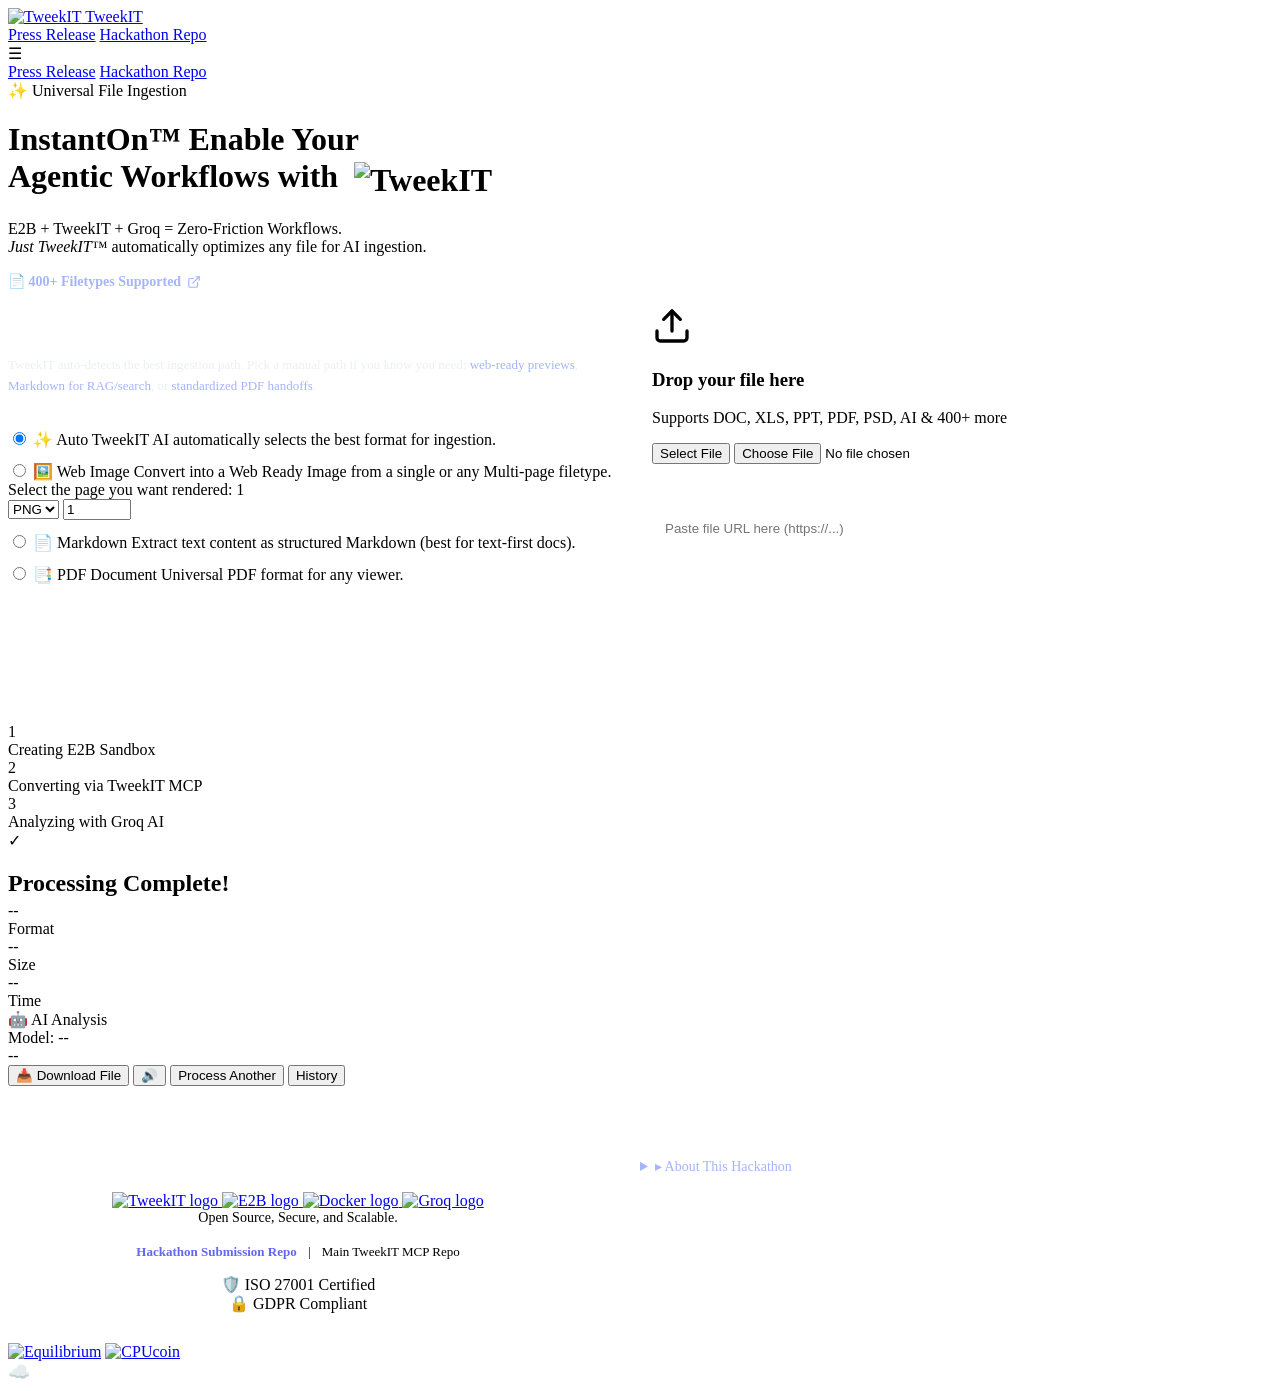
==== demo/static/index.html @ 40e86190 "feat: Secure Download Timer, AI Prompt Refinement, Large File Optimization" ====
<!DOCTYPE html>
<html lang="en">

<head>
    <meta charset="UTF-8">
    <meta name="viewport" content="width=device-width, initial-scale=1.0">

    <!-- Primary Meta Tags -->
    <title>TweekIT InstantOn™ | E2B + Groq - Universal AI File Ingestion</title>
    <meta name="title" content="TweekIT InstantOn™ | E2B + Groq - Universal AI File Ingestion">
    <meta name="description"
        content="Zero-friction AI workflows with TweekIT InstantOn™. Convert any file format for AI ingestion using E2B sandboxes, Docker containers, and Groq's ultra-fast AI. Just TweekIT!">
    <meta name="keywords"
        content="TweekIT, E2B, Groq, AI file conversion, file ingestion, agentic workflows, Docker, MCP, InstantOn, universal file converter">
    <meta name="author" content="TweekIT + E2B + Groq">

    <!-- Open Graph / Facebook -->
    <meta property="og:type" content="website">
    <meta property="og:url" content="https://e2b-hackathon-demo-u7zpezrloq-uw.a.run.app/">
    <meta property="og:title" content="TweekIT InstantOn™ | E2B + Groq - Universal AI File Ingestion">
    <meta property="og:description"
        content="Zero-friction AI workflows with TweekIT InstantOn™. Convert any file format for AI ingestion using E2B sandboxes, Docker containers, and Groq's ultra-fast AI.">
    <meta property="og:image"
        content="https://e2b-hackathon-demo-u7zpezrloq-uw.a.run.app/static/assets/logo-white-logo-full-dark-bkg.png">

    <!-- Twitter -->
    <meta property="twitter:card" content="summary_large_image">
    <meta property="twitter:url" content="https://e2b-hackathon-demo-u7zpezrloq-uw.a.run.app/">
    <meta property="twitter:title" content="TweekIT InstantOn™ | E2B + Groq - Universal AI File Ingestion">
    <meta property="twitter:description"
        content="Zero-friction AI workflows with TweekIT InstantOn™. Convert any file format for AI ingestion using E2B sandboxes, Docker containers, and Groq's ultra-fast AI.">
    <meta property="twitter:image"
        content="https://e2b-hackathon-demo-u7zpezrloq-uw.a.run.app/static/assets/logo-white-logo-full-dark-bkg.png">

    <!-- Favicons -->
    <link rel="icon" type="image/png" sizes="150x150" href="/static/assets/tweekit-icon-square-150.png">
    <link rel="apple-touch-icon" href="/static/assets/tweekit-icon-square-150.png">

    <!-- Fonts -->
    <link rel="preconnect" href="https://fonts.googleapis.com">
    <link rel="preconnect" href="https://fonts.gstatic.com" crossorigin>
    <link
        href="https://fonts.googleapis.com/css2?family=Inter:wght@300;400;500;600;700&family=Outfit:wght@400;500;600;700&display=swap"
        rel="stylesheet">

    <link rel="stylesheet" href="/static/styles/main.css">

</head>

<body>

    <!-- Navigation -->
    <nav class="navbar">
        <a href="/" class="logo-container">
            <img src="/static/assets/tweekit-icon-square-150.png" alt="TweekIT" id="navLogo">
            TweekIT
        </a>

        <!-- Desktop Nav -->
        <div class="nav-links">
            <a href="/press-release" class="nav-link">Press Release</a>
            <a href="https://github.com/equilibrium-eq/tweekit-mcp-docker-groq-e2b" target="_blank"
                class="nav-btn">Hackathon Repo</a>
        </div>

        <!-- Mobile Hamburger -->
        <div class="hamburger" onclick="toggleMenu()">
            <span class="hamburger-icon">☰</span>
        </div>
    </nav>

    <!-- Mobile Menu -->
    <div class="nav-menu-mobile" id="navMenu">
        <a href="/press-release" onclick="closeMenu()">Press Release</a>
        <a href="https://github.com/equilibrium-eq/tweekit-mcp-docker-groq-e2b" target="_blank"
            onclick="closeMenu()">Hackathon Repo</a>
    </div>

    <!-- Main Content -->
    <div class="main-container">

        <!-- Hero -->
        <div class="hero-section">
            <span class="hero-badge">✨ Universal File Ingestion</span>
            <h1 class="hero-title">InstantOn™ Enable Your<br>Agentic Workflows with
                <img src="/static/assets/logo-white-logo-full-dark-bkg.png" alt="TweekIT"
                    style="height: 1.2em; vertical-align: middle; margin-left: 8px;">
            </h1>
            <p class="hero-subtitle">
                E2B + TweekIT + Groq = Zero-Friction Workflows.<br>
                <em>Just TweekIT™</em> automatically optimizes any file for AI ingestion.
            </p>
            <p style="margin-top: 15px;">
                <a href="https://tweekit.io/supported-files/" target="_blank" rel="noopener noreferrer"
                    style="color: #a5b4fc; text-decoration: none; font-weight: 600; font-size: 14px; display: inline-flex; align-items: center; gap: 6px; transition: color 0.3s;">
                    📄 400+ Filetypes Supported
                    <svg width="14" height="14" viewBox="0 0 24 24" fill="none" stroke="currentColor" stroke-width="2"
                        stroke-linecap="round" stroke-linejoin="round">
                        <path d="M18 13v6a2 2 0 0 1-2 2H5a2 2 0 0 1-2-2V8a2 2 0 0 1 2-2h6"></path>
                        <polyline points="15 3 21 3 21 9"></polyline>
                        <line x1="10" y1="14" x2="21" y2="3"></line>
                    </svg>
                </a>
            </p>
        </div>

        <!-- App Card -->
        <div class="app-card">

            <!-- Upload Section with Side-by-Side Layout -->
            <div id="uploadSection"
                style="display: grid; grid-template-columns: 1fr 1fr; gap: 24px; align-items: start;">

                <!-- LEFT COLUMN: Conversion Options -->
                <div style="display: flex; flex-direction: column; gap: 20px;">
                    <h3 style="color: white; font-size: 18px; font-weight: 600; margin: 0 0 8px 0;">What do you want to
                        do?</h3>
                    <p style="color: rgba(226,232,240,0.7); font-size: 13px; line-height: 1.6; margin: 0 0 12px;">
                        TweekIT auto-detects the best ingestion path. Pick a manual path if you know you need:
                        <span style="color: #a5b4fc;">web-ready previews</span>,
                        <span style="color: #a5b4fc;">Markdown for RAG/search</span>,
                        or <span style="color: #a5b4fc;">standardized PDF handoffs</span>.
                    </p>

                    <div id="conversionOptions" class="options-grid"
                        style="display: flex; flex-direction: column; gap: 12px;">
                        <!-- Auto Mode -->
                        <label class="option-card selected" onclick="selectOption(this)">
                            <input type="radio" name="conversionMode" value="auto" checked class="option-radio">
                            <span class="option-icon">✨</span>
                            <span class="option-title">Auto TweekIT</span>
                            <span class="option-desc">AI automatically selects the best format for ingestion.</span>
                        </label>

                        <!-- Manual Image -->
                        <label class="option-card" onclick="selectOption(this)">
                            <input type="radio" name="conversionMode" value="image" class="option-radio">
                            <span class="option-icon">🖼️</span>
                            <span class="option-title">Web Image</span>
                            <span class="option-desc">Convert into a Web Ready Image from a single or any Multi-page
                                filetype. Select the page you want rendered: 1</span>
                            <div class="option-controls" onclick="event.preventDefault()">
                                <select id="imageFormat" class="control-select">
                                    <option value="png">PNG</option>
                                    <option value="jpg">JPG</option>
                                    <option value="gif">GIF</option>
                                </select>
                                <input type="number" id="pageNumber" value="1" min="1" class="control-input"
                                    style="width: 60px" placeholder="Pg">
                            </div>
                        </label>

                        <!-- Markdown -->
                        <label class="option-card" onclick="selectOption(this)">
                            <input type="radio" name="conversionMode" value="extract" class="option-radio">
                            <span class="option-icon">📄</span>
                            <span class="option-title">Markdown</span>
                            <span class="option-desc">Extract text content as structured Markdown (best for text-first
                                docs).</span>
                        </label>

                        <!-- PDF -->
                        <label class="option-card" onclick="selectOption(this)">
                            <input type="radio" name="conversionMode" value="pdf" class="option-radio">
                            <span class="option-icon">📑</span>
                            <span class="option-title">PDF Document</span>
                            <span class="option-desc">Universal PDF format for any viewer.</span>
                        </label>
                    </div>

                    <!-- Groq Model Selector -->
                    <div
                        style="padding: 16px; background: rgba(255, 255, 255, 0.05); border: 1px solid rgba(255, 255, 255, 0.1); border-radius: 8px;">
                        <label
                            style="display: block; color: white; margin-bottom: 8px; font-size: 14px; font-weight: 500;">
                            Groq AI Model
                        </label>
                        <select id="groqModel" class="control-select"
                            style="width: 100%; padding: 10px; background: rgba(255, 255, 255, 0.08); border: 1px solid rgba(255, 255, 255, 0.2); border-radius: 8px; color: white; font-size: 14px;">
                            <option value="llama-3.2-90b-vision-preview" selected>LLaMA 3.2 90B Vision (Recommended)
                            </option>
                            <option value="llama-3.3-70b-versatile">LLaMA 3.3 70B Versatile</option>
                            <option value="mixtral-8x7b-32768">Mixtral 8x7B</option>
                            <option value="gemma2-9b-it">Gemma 2 9B</option>
                        </select>
                        <div style="margin-top: 6px; font-size: 12px; color: rgba(255, 255, 255, 0.6);">
                            Vision model recommended for image analysis
                        </div>
                    </div>
                </div>

                <!-- RIGHT COLUMN: Upload Area -->
                <div id="uploadAreaContainer"
                    style="display: flex; flex-direction: column; transition: margin-top 0.4s ease;">
                    <div class="upload-area" id="uploadArea">
                        <div class="upload-icon-wrapper">
                            <svg width="40" height="40" viewBox="0 0 24 24" fill="none" stroke="currentColor"
                                stroke-width="2" stroke-linecap="round" stroke-linejoin="round">
                                <path d="M21 15v4a2 2 0 0 1-2 2H5a2 2 0 0 1-2-2v-4" />
                                <polyline points="17 8 12 3 7 8" />
                                <line x1="12" y1="3" x2="12" y2="15" />
                            </svg>
                        </div>
                        <h3 class="upload-title">Drop your file here</h3>
                        <p class="upload-desc">Supports DOC, XLS, PPT, PDF, PSD, AI & 400+ more</p>
                        <button id="selectFileBtn" class="btn-primary">
                            Select File
                        </button>
                        <input type="file" id="fileInput" class="file-input" accept="*/*">

                        <!-- Or Paste URL -->
                        <div
                            style="margin-top: 16px; text-align: center; color: rgba(255,255,255,0.5); font-size: 14px;">
                            or</div>
                        <input type="url" id="fileUrl" placeholder="Paste file URL here (https://...)"
                            class="control-input" onclick="event.stopPropagation();"
                            style="width: 100%; margin-top: 12px; padding: 12px; background: rgba(255, 255, 255, 0.05); border: 1px solid rgba(255, 255, 255, 0.1); border-radius: 8px; color: white;">
                    </div>
                    <div id="uploadActionLabel"
                        style="margin-top: 18px; color: rgba(255,255,255,0.6); font-size: 14px; text-align: center;">
                        Drop your file to start <span id="selectedActionName">Auto TweekIT</span>.
                    </div>
                </div>

            </div>

            <!-- Progress Section -->
            <div class="progress-section" id="progressSection">
                <div class="progress-steps">
                    <div class="progress-step" id="step1">
                        <div class="step-icon" id="icon1">1</div>
                        <div class="step-content">
                            <div class="step-title">Creating E2B Sandbox</div>
                            <div class="step-time" id="time1"></div>
                        </div>
                    </div>
                    <div class="progress-step" id="step2">
                        <div class="step-icon" id="icon2">2</div>
                        <div class="step-content">
                            <div class="step-title">Converting via TweekIT MCP</div>
                            <div class="step-time" id="time2"></div>
                        </div>
                    </div>
                    <div class="progress-step" id="step3">
                        <div class="step-icon" id="icon3">3</div>
                        <div class="step-content">
                            <div class="step-title">Analyzing with Groq AI</div>
                            <div class="step-time" id="time3"></div>
                        </div>
                    </div>
                </div>
            </div>

            <!-- Results Section -->
            <div class="results-section" id="resultsSection">
                <div class="result-header">
                    <div class="success-icon">✓</div>
                    <div>
                        <h2 style="font-size: 24px; margin-bottom: 5px;">Processing Complete!</h2>
                        <div id="totalTime" style="color: var(--text-muted);"></div>
                    </div>
                </div>

                <div class="metrics-grid">
                    <div class="metric-card">
                        <div class="metric-value" id="conversionFormat">--</div>
                        <div class="metric-label">Format</div>
                    </div>
                    <div class="metric-card">
                        <div class="metric-value" id="fileSize">--</div>
                        <div class="metric-label">Size</div>
                    </div>
                    <div class="metric-card">
                        <div class="metric-value" id="processingTime">--</div>
                        <div class="metric-label">Time</div>
                    </div>
                </div>

                <div class="ai-analysis-card">
                    <div class="ai-header">
                        <div class="ai-title">
                            <span>🤖 AI Analysis</span>
                        </div>
                        <span class="ai-model-badge" id="aiModel">Model: --</span>
                    </div>
                    <div class="ai-content" id="aiAnalysis">
                        --
                    </div>
                </div>

                <div id="downloadTimer" class="download-timer" style="display: none;"></div>
                <div class="action-bar">
                    <button class="btn-primary" onclick="downloadFile()">📥 Download File</button>
                    <button class="btn-secondary" onclick="toggleMute()" id="muteBtn" title="Toggle Sound">🔊</button>
                    <button class="btn-secondary" onclick="reset()">Process Another</button>
                    <button class="btn-secondary" onclick="viewHistory()">History</button>
                </div>
            </div>

            <!-- Error Message -->
            <div class="error-message" id="errorMessage"></div>

        </div>
    </div>

    <!-- Footer -->
    <footer class="footer">
        <div class="footer-content">
            <!-- Footer: Powered By + About Hackathon Side by Side -->
            <div
                style="margin-top: 60px; display: grid; grid-template-columns: repeat(auto-fit, minmax(280px, 1fr)); gap: 40px; max-width: 1200px; width: 100%; align-items: start;">

                <!-- LEFT: Powered By -->
                <div style="text-align: center;">
                    <h3 style="color: rgba(255,255,255,0.9); font-size: 16px; font-weight: 600; margin-bottom: 12px;">
                        Powered by TweekIT, E2B, Docker, and Groq</h3>
                    <div class="partner-logos">
                        <a href="https://tweekit.io" target="_blank" rel="noopener" aria-label="TweekIT">
                            <img src="/static/assets/logo-white-logo-full-dark-bkg.png" alt="TweekIT logo"
                                loading="lazy" class="partner-logo">
                        </a>
                        <a href="https://e2b.dev" target="_blank" rel="noopener" aria-label="E2B">
                            <img src="/static/assets/e2b-logo.webp" alt="E2B logo" loading="lazy" class="partner-logo">
                        </a>
                        <a href="https://www.docker.com" target="_blank" rel="noopener" aria-label="Docker">
                            <img src="/static/assets/docker-logo.webp" alt="Docker logo" loading="lazy"
                                class="partner-logo">
                        </a>
                        <a href="https://groq.com" target="_blank" rel="noopener" aria-label="Groq">
                            <img src="/static/assets/groq-logo.webp" alt="Groq logo" loading="lazy"
                                class="partner-logo">
                        </a>
                    </div>
                    <div style="font-size: 14px; color: var(--text-muted); margin-bottom: 18px;">Open Source, Secure,
                        and Scalable.</div>
                    <div style="margin-bottom: 15px; font-size: 13px;">
                        <a href="https://github.com/equilibrium-eq/tweekit-mcp-docker-groq-e2b" target="_blank"
                            style="color: #6366f1; text-decoration: none; font-weight: 600;">Hackathon Submission
                            Repo</a>
                        <span style="margin: 0 8px; color: var(--glass-border);">|</span>
                        <a href="https://github.com/equilibrium-team/tweekit-mcp" target="_blank"
                            style="color: var(--text-muted); text-decoration: none;">Main TweekIT MCP Repo</a>
                    </div>
                    <div class="compliance-badges">
                        <div class="badge-iso" title="ISO 27001 Certified Information Security">
                            <span class="badge-icon">🛡️</span>
                            <span>ISO 27001 Certified</span>
                        </div>
                        <div class="badge-iso" title="GDPR Compliant">
                            <span class="badge-icon">🔒</span>
                            <span>GDPR Compliant</span>
                        </div>
                    </div>
                </div>

                <!-- RIGHT: About Hackathon -->
                <div>
                    <details class="error-details"
                        style="background: rgba(255, 255, 255, 0.03); border: 1px solid var(--glass-border);">
                        <summary style="color: #a5b4fc; font-size: 14px; padding: 12px; cursor: pointer;">▸ About This
                            Hackathon</summary>
                        <div style="padding: 16px; color: var(--text-muted); line-height: 1.6; font-size: 13px;">
                            <p style="margin-bottom: 12px;">
                                This E2B Hackathon project demonstrates <strong>TweekIT InstantOn™</strong> combined
                                with E2B's secure sandboxes, Docker containers, and Groq's ultra-fast AI.
                            </p>
                            <div
                                style="background: rgba(0,0,0,0.2); padding: 12px; border-radius: 6px; margin-bottom: 15px;">
                                <div style="display: flex; align-items: center; gap: 8px; margin-bottom: 8px;">
                                    <span style="font-size: 16px;">🐙</span>
                                    <strong style="color: white; font-size: 13px;">Docker + E2B + TweekIT +
                                        Groq</strong>
                                </div>
                                <p style="font-size: 12px;">
                                    Enterprise-grade AI infrastructure deployed in hours, not weeks.
                                </p>
                            </div>

                            <h4 style="color: #a5b4fc; text-align: center; margin: 15px 0 10px; font-size: 13px;">Team
                            </h4>
                            <div
                                style="display: flex; justify-content: center; gap: 20px; text-align: center; font-size: 12px; flex-wrap: wrap;">
                                <div>
                                    <div style="font-size: 20px; margin-bottom: 4px;">👨‍💻</div>
                                    <div style="font-weight: 600; color: white;">Sean Barger</div>
                                    <div style="font-size: 11px; opacity: 0.7;">Mad Scientist</div>
                                </div>
                                <div>
                                    <div style="font-size: 20px; margin-bottom: 4px;">👨‍💻</div>
                                    <div style="font-weight: 600; color: white;">
                                        <a href="https://github.com/dpeq" target="_blank"
                                            style="color: white; text-decoration: none;">DPoch</a>
                                    </div>
                                    <div style="font-size: 11px; opacity: 0.7;">Engineer</div>
                                </div>
                            </div>

                            <h4 style="color: #a5b4fc; text-align: center; margin: 20px 0 10px; font-size: 13px;">Tools
                                Used</h4>
                            <div
                                style="display: flex; flex-wrap: wrap; justify-content: center; gap: 8px; font-size: 11px; opacity: 0.8;">
                                <span
                                    style="background: rgba(255,255,255,0.1); padding: 4px 8px; border-radius: 4px;">Vibecraft</span>
                                <span
                                    style="background: rgba(255,255,255,0.1); padding: 4px 8px; border-radius: 4px;">Claude-Code
                                    IDE</span>
                                <span
                                    style="background: rgba(255,255,255,0.1); padding: 4px 8px; border-radius: 4px;">Codex</span>
                                <span
                                    style="background: rgba(255,255,255,0.1); padding: 4px 8px; border-radius: 4px;">Antigravity</span>
                                <span
                                    style="background: rgba(255,255,255,0.1); padding: 4px 8px; border-radius: 4px;">Cloud
                                    Run</span>
                            </div>
                        </div>
                    </details>
                </div>
            </div>

            <!-- Sponsor Logos Below -->
            <div class="footer-logos" style="margin-top: 30px;">
                <a href="https://equilibrium.com" target="_blank"><img src="/static/assets/eq_logo_mediagen.png"
                        alt="Equilibrium" class="footer-logo"></a>
                <a href="https://cpucoin.io" target="_blank"><img src="/static/assets/cpucoin-logo-white.png"
                        alt="CPUcoin" class="footer-logo"></a>
                <a href="https://cloud.google.com/run" target="_blank"
                    style="color: white; font-size: 14px; opacity: 0.9; text-decoration: none; display: flex; align-items: center; gap: 5px;">
                    <span style="font-size: 18px;">☁️</span> Google Cloud Serverless
                </a>
            </div>
        </div>
    </footer>

    <script src="/static/app.js"></script>
    <script>
        // UI helper for option selection
        function syncUploadArea(label) {
            const uploadContainer = document.getElementById('uploadAreaContainer');
            const optionsGrid = document.getElementById('conversionOptions');
            if (!uploadContainer || !optionsGrid || !label) return;

            if (window.matchMedia('(max-width: 1024px)').matches) {
                uploadContainer.style.marginTop = '0px';
                return;
            }

            const baseCard = optionsGrid.querySelector('.option-card');
            if (!baseCard) return;

            const translate = Math.max(0, label.offsetTop - baseCard.offsetTop);
            uploadContainer.style.marginTop = `${translate}px`;
        }

        function updateUploadLabel(label) {
            const actionNameEl = document.getElementById('selectedActionName');
            const labelContainer = document.getElementById('uploadActionLabel');
            if (!actionNameEl || !labelContainer || !label) return;

            const titleEl = label.querySelector('.option-title');
            if (titleEl) actionNameEl.textContent = titleEl.textContent.trim();

            labelContainer.classList.remove('slide-in');
            void labelContainer.offsetWidth;
            labelContainer.classList.add('slide-in');
            setTimeout(() => labelContainer.classList.remove('slide-in'), 300);
        }

        function selectOption(label, fromResize = false) {
            if (!fromResize) {
                document.querySelectorAll('.option-card').forEach(card => card.classList.remove('selected'));
                label.classList.add('selected');
                const radio = label.querySelector('input[type="radio"]');
                if (radio && !radio.checked) radio.checked = true;
            }

            syncUploadArea(label);
            if (!fromResize) updateUploadLabel(label);
        }

        window.addEventListener('resize', () => {
            const active = document.querySelector('.option-card.selected');
            if (active) selectOption(active, true);
        });

        window.addEventListener('load', () => {
            const active = document.querySelector('.option-card.selected');
            if (active) selectOption(active, true);
        });
    </script>
</body>

</html>
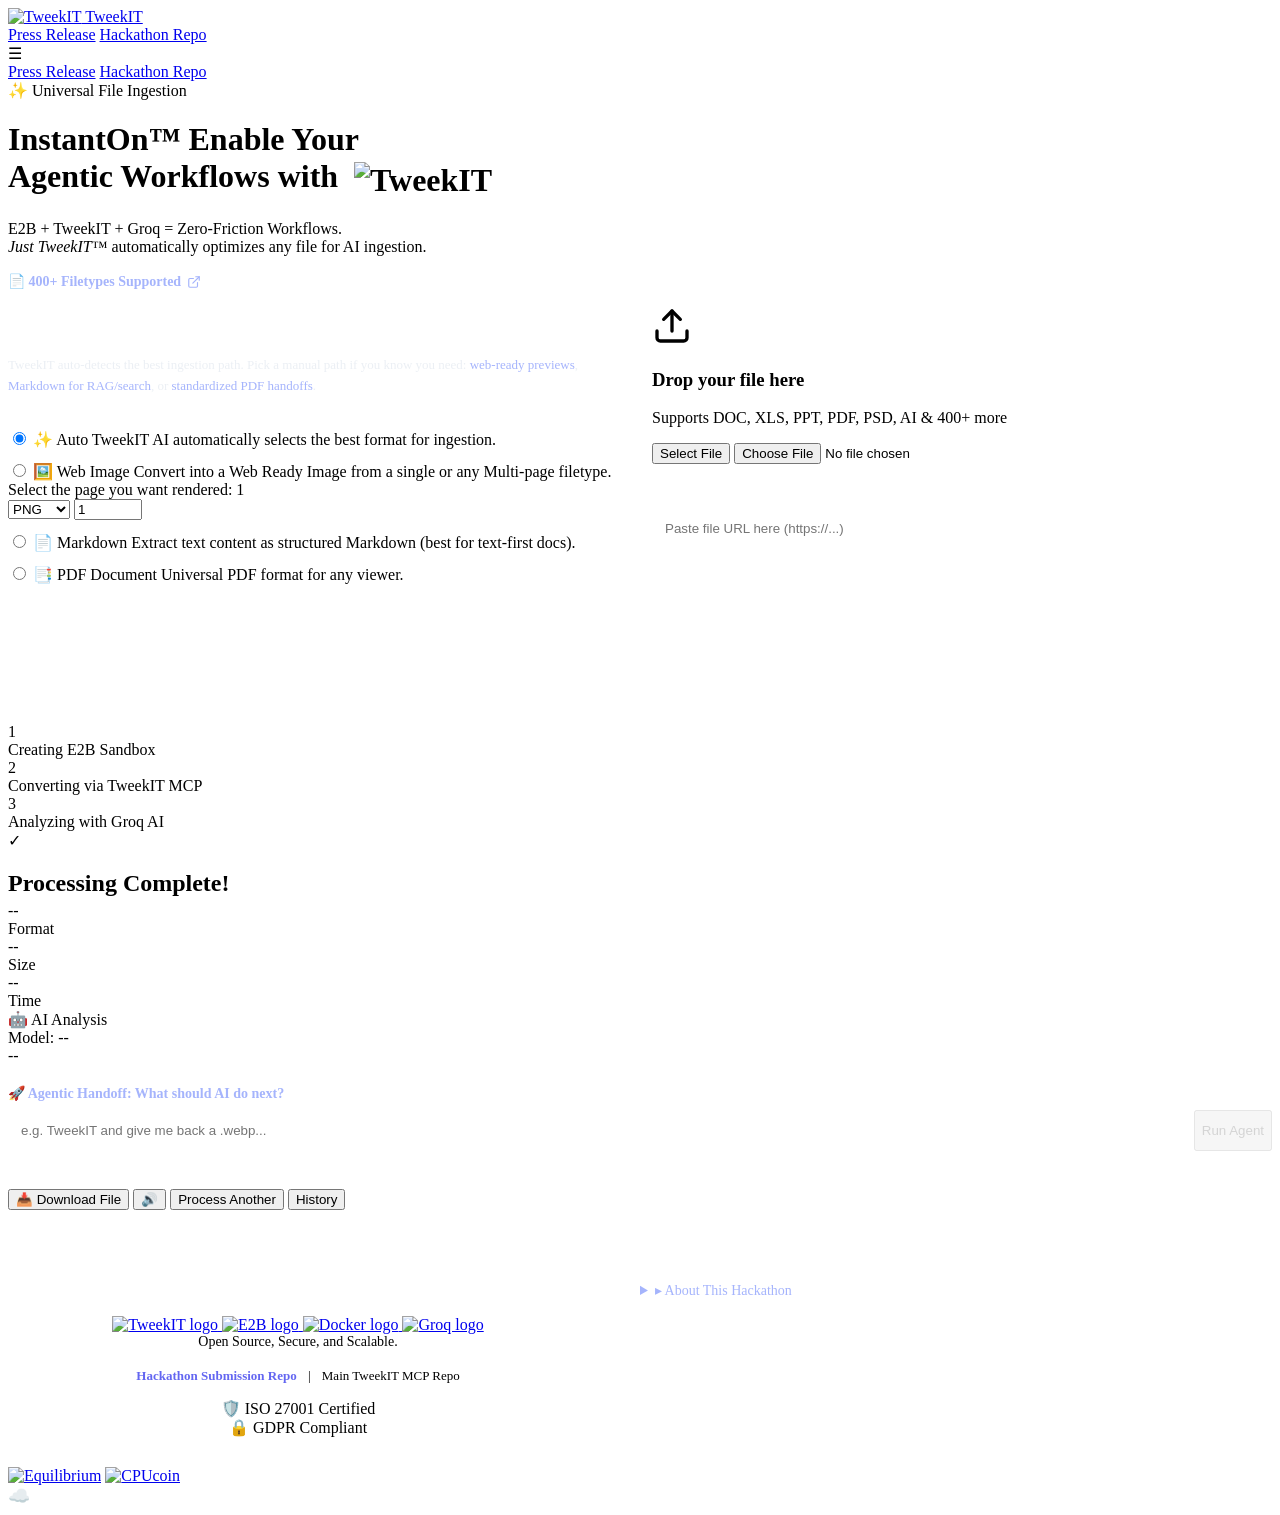
==== commit c58b1355: "feat: WebP support, Agentic Action prompt, and Security UI upgrades" ====
--- a/demo/static/index.html
+++ b/demo/static/index.html
@@ -143,6 +143,7 @@
                                 <select id="imageFormat" class="control-select">
                                     <option value="png">PNG</option>
                                     <option value="jpg">JPG</option>
+                                    <option value="webp">WEBP</option>
                                     <option value="gif">GIF</option>
                                 </select>
                                 <input type="number" id="pageNumber" value="1" min="1" class="control-input"
@@ -285,6 +286,24 @@
                     </div>
                     <div class="ai-content" id="aiAnalysis">
                         --
+                    </div>
+                </div>
+
+                <!-- Agentic Action Prompt -->
+                <div class="agentic-prompt" style="margin-top: 20px; margin-bottom: 20px;">
+                    <label
+                        style="display: block; color: #a5b4fc; font-size: 14px; font-weight: 600; margin-bottom: 8px;">
+                        🚀 Agentic Handoff: What should AI do next?
+                    </label>
+                    <div style="display: flex; gap: 10px;">
+                        <input type="text" placeholder="e.g. TweekIT and give me back a .webp..."
+                            style="flex: 1; padding: 12px; background: rgba(255, 255, 255, 0.05); border: 1px solid rgba(255, 255, 255, 0.1); border-radius: 8px; color: white;"
+                            disabled>
+                        <button class="btn-secondary" style="opacity: 0.5; cursor: not-allowed;" disabled>Run
+                            Agent</button>
+                    </div>
+                    <div style="font-size: 11px; color: rgba(255,255,255,0.4); margin-top: 6px;">
+                        * Agentic chaining available in Enterprise Edition
                     </div>
                 </div>
 
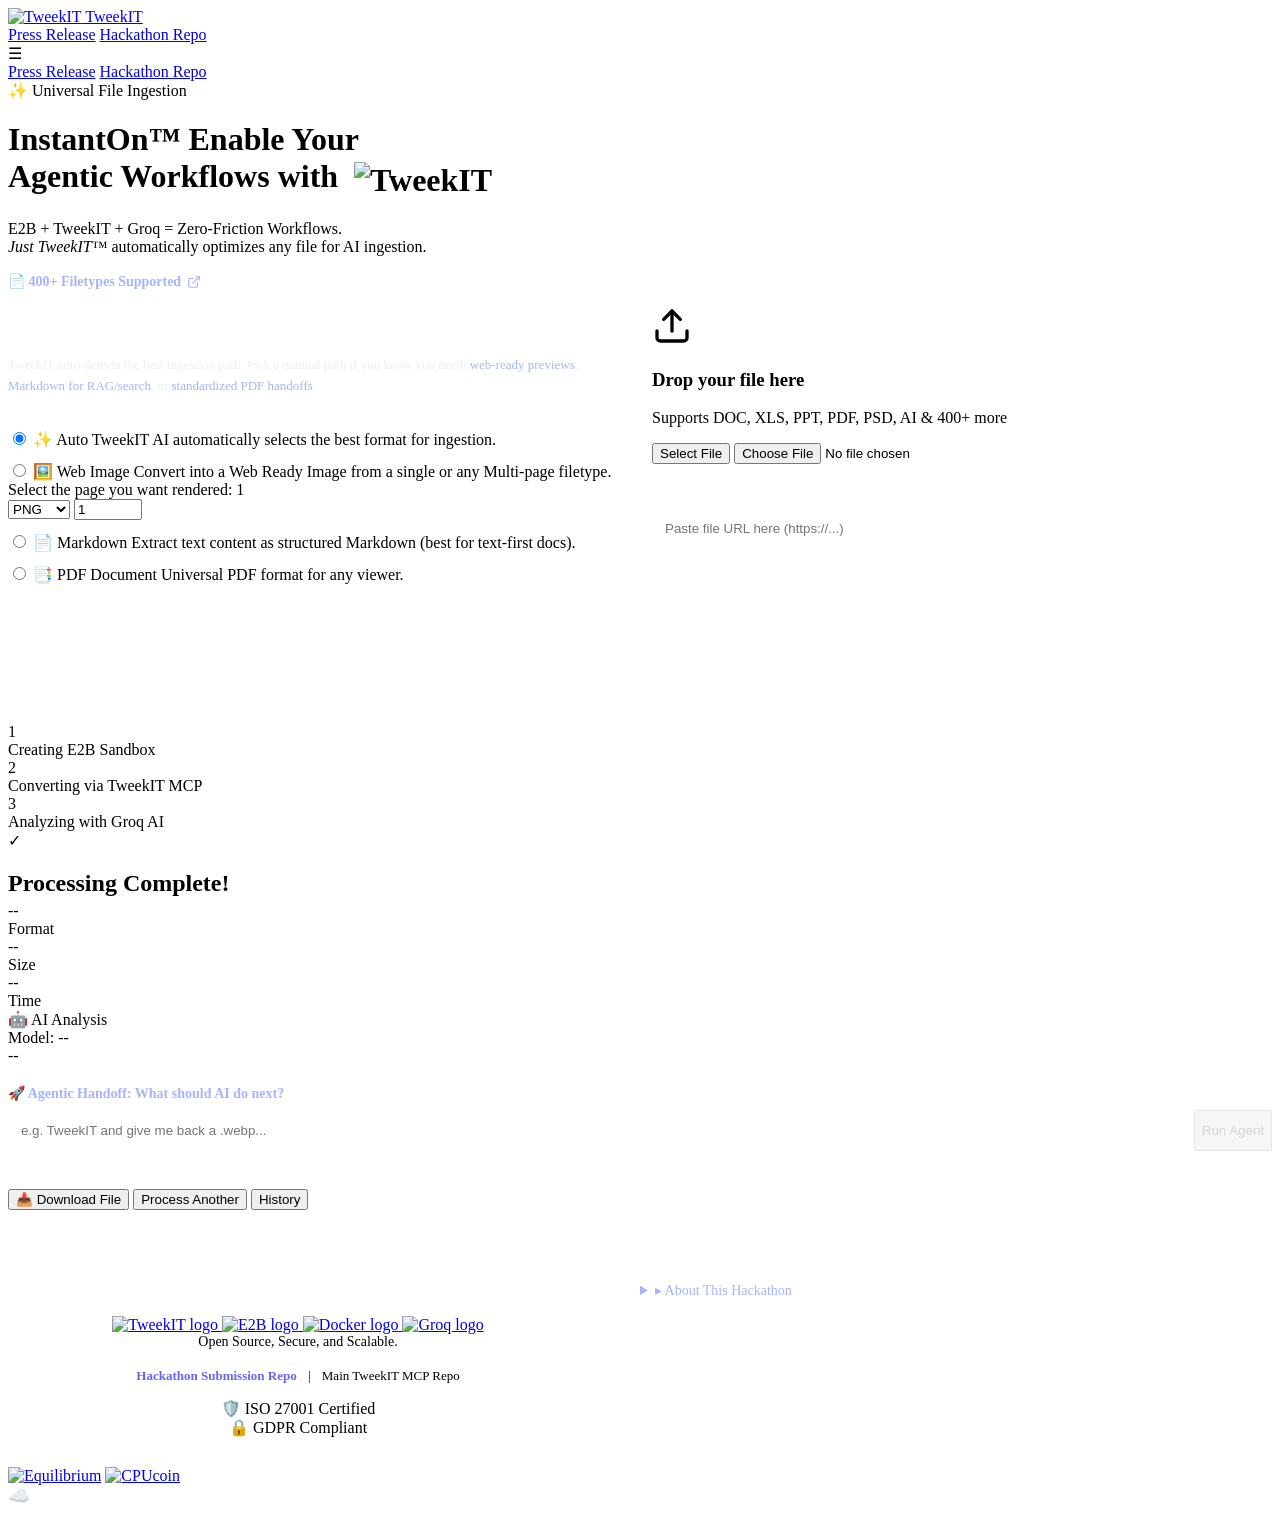
==== commit b2617282: "refactor: Remove audio features (sound effects and mute button)" ====
--- a/demo/static/index.html
+++ b/demo/static/index.html
@@ -233,6 +233,10 @@
                         <div class="step-content">
                             <div class="step-title">Creating E2B Sandbox</div>
                             <div class="step-time" id="time1"></div>
+                            <!-- Upload Progress Bar -->
+                            <div id="uploadProgressBar"
+                                style="display: none; width: 0%; height: 4px; background: #4ade80; border-radius: 2px; margin-top: 8px; transition: width 0.2s ease;">
+                            </div>
                         </div>
                     </div>
                     <div class="progress-step" id="step2">
@@ -296,7 +300,7 @@
                         🚀 Agentic Handoff: What should AI do next?
                     </label>
                     <div style="display: flex; gap: 10px;">
-                        <input type="text" placeholder="e.g. TweekIT and give me back a .webp..."
+                        <input type="text" id="agenticInput" placeholder="e.g. TweekIT and give me back a .webp..."
                             style="flex: 1; padding: 12px; background: rgba(255, 255, 255, 0.05); border: 1px solid rgba(255, 255, 255, 0.1); border-radius: 8px; color: white;"
                             disabled>
                         <button class="btn-secondary" style="opacity: 0.5; cursor: not-allowed;" disabled>Run
@@ -310,7 +314,6 @@
                 <div id="downloadTimer" class="download-timer" style="display: none;"></div>
                 <div class="action-bar">
                     <button class="btn-primary" onclick="downloadFile()">📥 Download File</button>
-                    <button class="btn-secondary" onclick="toggleMute()" id="muteBtn" title="Toggle Sound">🔊</button>
                     <button class="btn-secondary" onclick="reset()">Process Another</button>
                     <button class="btn-secondary" onclick="viewHistory()">History</button>
                 </div>
@@ -450,7 +453,13 @@
         </div>
     </footer>
 
-    <script src="/static/app.js"></script>
+    <!-- Version Number -->
+    <div
+        style="position: fixed; bottom: 10px; right: 10px; color: rgba(255,255,255,0.3); font-size: 11px; font-family: monospace; pointer-events: none; z-index: 9999;">
+        v0.5.3
+    </div>
+
+    <script src="/static/app.js?v=0.5.3"></script>
     <script>
         // UI helper for option selection
         function syncUploadArea(label) {
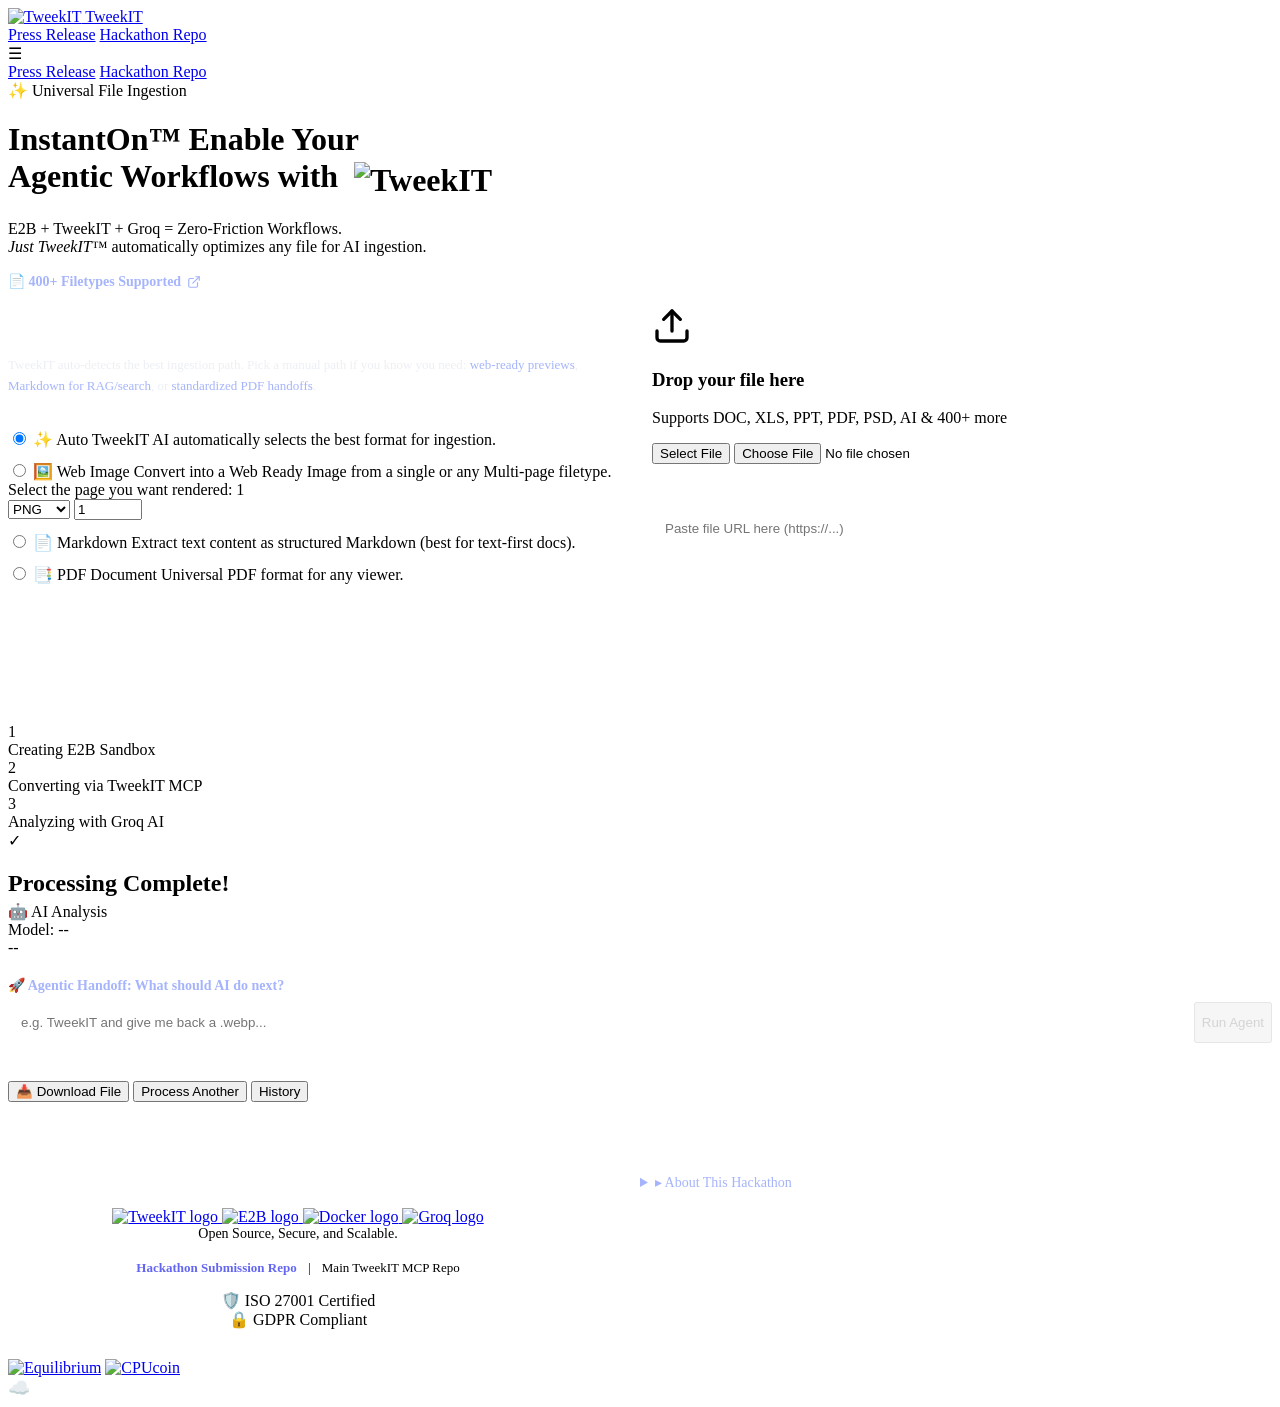
==== commit 497ceafa: "Revert to spinner-only UI: remove metrics grid and ensure spinner flow" ====
--- a/demo/static/index.html
+++ b/demo/static/index.html
@@ -266,21 +266,6 @@
                     </div>
                 </div>
 
-                <div class="metrics-grid">
-                    <div class="metric-card">
-                        <div class="metric-value" id="conversionFormat">--</div>
-                        <div class="metric-label">Format</div>
-                    </div>
-                    <div class="metric-card">
-                        <div class="metric-value" id="fileSize">--</div>
-                        <div class="metric-label">Size</div>
-                    </div>
-                    <div class="metric-card">
-                        <div class="metric-value" id="processingTime">--</div>
-                        <div class="metric-label">Time</div>
-                    </div>
-                </div>
-
                 <div class="ai-analysis-card">
                     <div class="ai-header">
                         <div class="ai-title">
